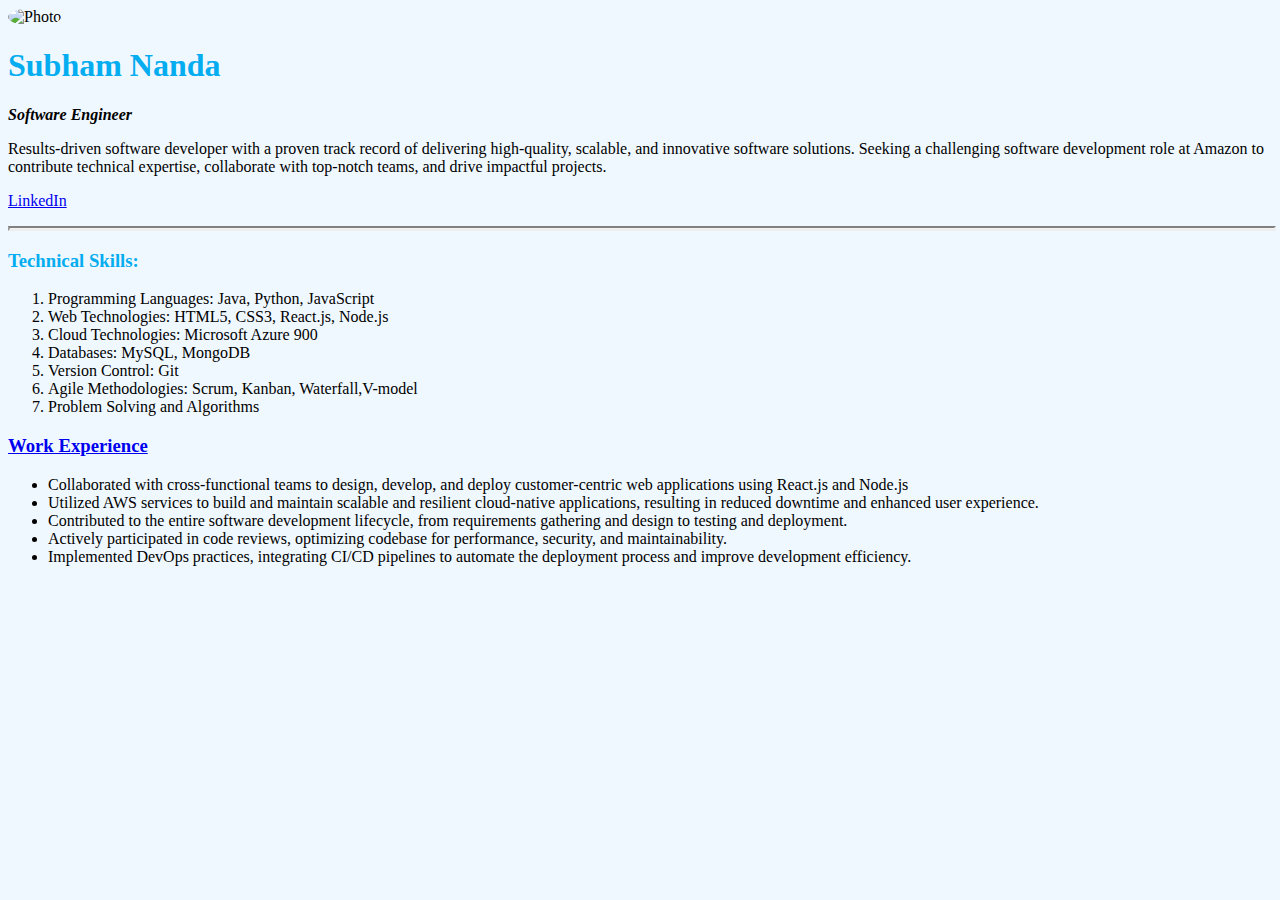
==== index.html @ 230d710a "pic" ====
<!DOCTYPE html>
<html lang="en">
    <head>
        <meta charset="UTF-8">

        <title>Subham's CV</title>
        <link rel="stylesheet" href="CSS/styles.css">
    </head>
    <body>
        <img class="Circular" src="C:\Users\Mutant\OneDrive\Desktop\MY CV\temp_dp.jpg" width="180" height="160" alt="Photo">
        <h1 class="header2">Subham Nanda</h1>
        <p><i><b>Software Engineer</b></i></p>
        <p>Results-driven software developer with a proven track record of delivering high-quality, scalable, and innovative software solutions. Seeking a challenging software development role at Amazon to contribute technical expertise, collaborate with top-notch teams, and drive impactful projects.
            </p>
            <p><a href="https://www.linkedin.com/in/digitalsubham/">LinkedIn</a></p>
        <hr size="3">

        <h3 id="Skill">Technical Skills:</h3>
        <ol>
            <li>Programming Languages: Java, Python, JavaScript </li>
            <li>Web Technologies: HTML5, CSS3, React.js, Node.js</li>
            <li>Cloud Technologies: Microsoft Azure 900</li>
            <li>Databases: MySQL, MongoDB</li>
            <li>Version Control: Git</li>
            <li>Agile Methodologies: Scrum, Kanban, Waterfall,V-model</li>
            <li>Problem Solving and Algorithms</li>
        </ol>

        <div>
            <p></p>
        </div>

        <a href="hobbies.html"><h3>Work Experience</h3></a>
        <ul>
            <li>Collaborated with cross-functional teams to design, develop, and deploy customer-centric web applications using React.js and Node.js</li>
            <li>Utilized AWS services to build and maintain scalable and resilient cloud-native applications, resulting in reduced downtime and enhanced user experience.</li>
            <li>Contributed to the entire software development lifecycle, from requirements gathering and design to testing and deployment.</li>
            <li>Actively participated in code reviews, optimizing codebase for performance, security, and maintainability.</li>
            <li>Implemented DevOps practices, integrating CI/CD pipelines to automate the deployment process and improve development efficiency.</li>
        </ul>

    </body>
</html>
---- CSS/styles.css ----
body{
    background-color: aliceblue;
}
hr{
    width: 100%;
    background-color: rgb(242 242 247);
    border-width: 2px;
    border-top-style: double;
}
/************************* Class Selector ***********************/
.header1{   /* This is know as class selector in CSS */ 
    color: brown;
}
.header2{
    color: rgb(4, 173, 240);
}
.Circular{
    border-radius: 100%;
}

/******************* ID Selector (ID can be use only once for a page/each Instance *******************/
#Skill{
    color: rgb(4, 173, 240);
    
}
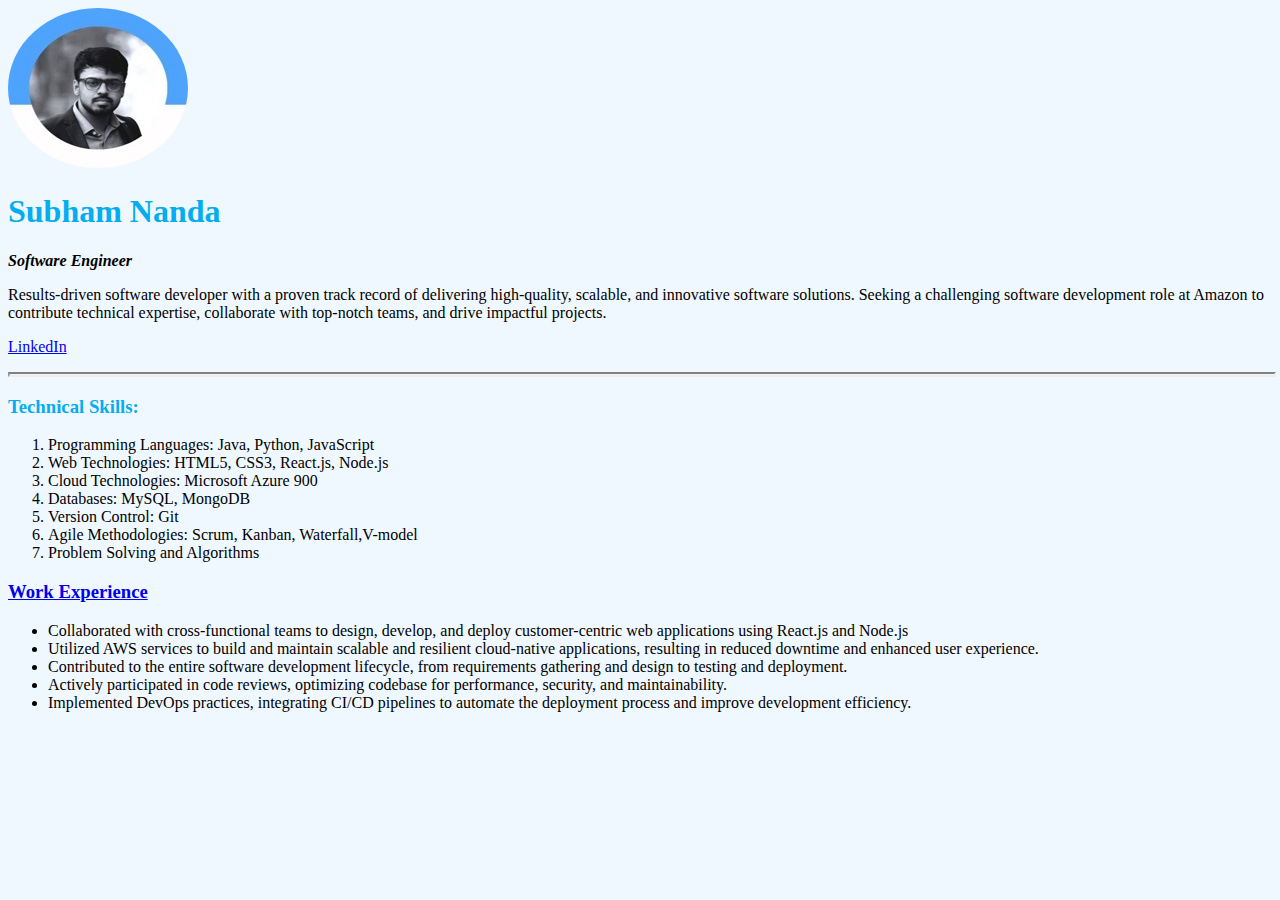
==== commit c431067e: "." ====
--- a/index.html
+++ b/index.html
@@ -7,7 +7,7 @@
         <link rel="stylesheet" href="CSS/styles.css">
     </head>
     <body>
-        <img class="Circular" src="C:\Users\Mutant\OneDrive\Desktop\MY CV\temp_dp.jpg" width="180" height="160" alt="Photo">
+        <img class="Circular" src="Images\temp_dp.jpg" width="180" height="160" alt="Photo">
         <h1 class="header2">Subham Nanda</h1>
         <p><i><b>Software Engineer</b></i></p>
         <p>Results-driven software developer with a proven track record of delivering high-quality, scalable, and innovative software solutions. Seeking a challenging software development role at Amazon to contribute technical expertise, collaborate with top-notch teams, and drive impactful projects.
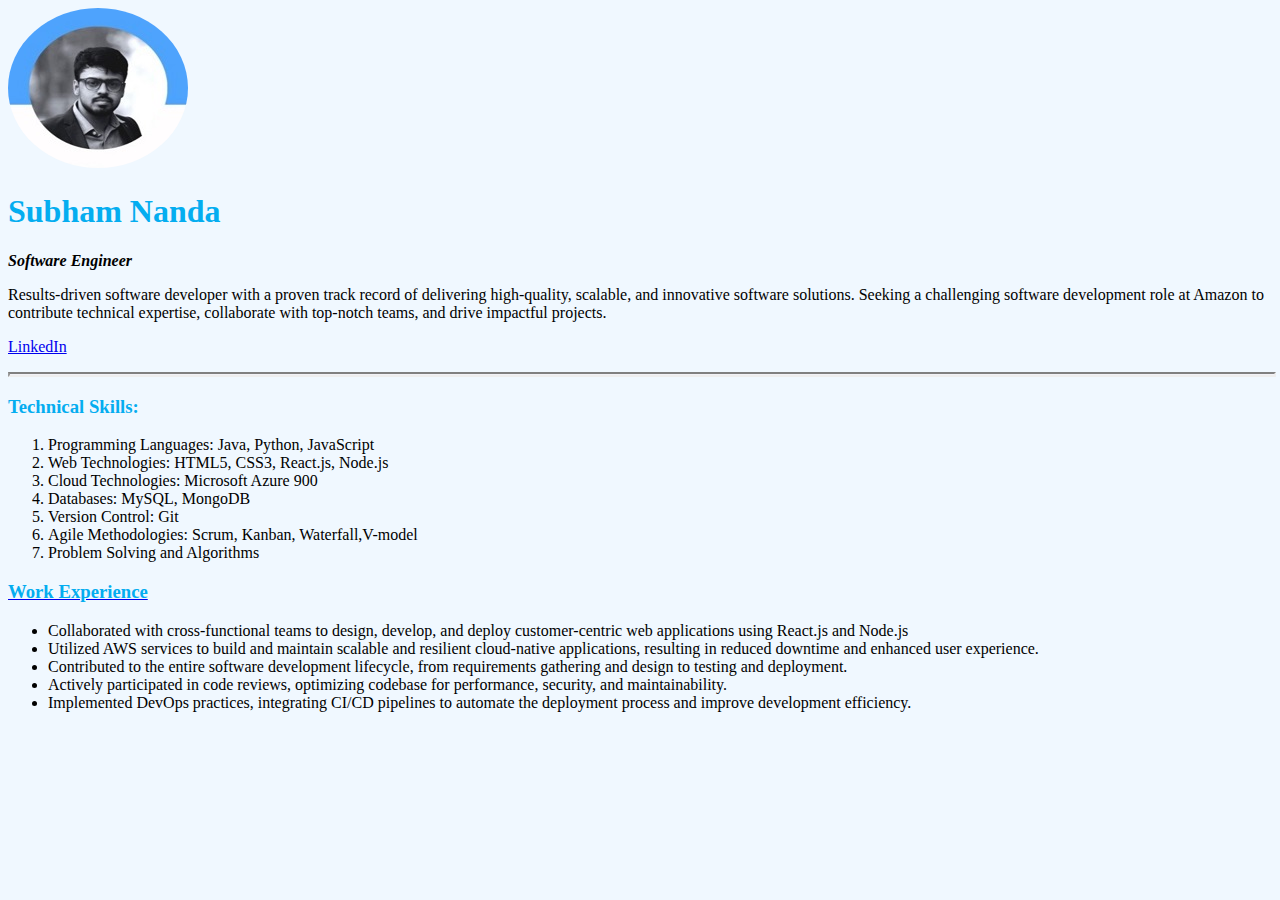
==== commit dc05c297: "WorkExp_updated" ====
--- a/index.html
+++ b/index.html
@@ -30,7 +30,7 @@
             <p></p>
         </div>
 
-        <a href="hobbies.html"><h3>Work Experience</h3></a>
+        <a href="hobbies.html"><h3 id="Skill">Work Experience</h3></a>
         <ul>
             <li>Collaborated with cross-functional teams to design, develop, and deploy customer-centric web applications using React.js and Node.js</li>
             <li>Utilized AWS services to build and maintain scalable and resilient cloud-native applications, resulting in reduced downtime and enhanced user experience.</li>
--- a/CSS/styles.css
+++ b/CSS/styles.css
@@ -9,17 +9,22 @@
 }
 /************************* Class Selector ***********************/
 .header1{   /* This is know as class selector in CSS */ 
-    color: brown;
+    color: rgb(7, 152, 248);
 }
 .header2{
     color: rgb(4, 173, 240);
 }
+
 .Circular{
     border-radius: 100%;
 }
 
 /******************* ID Selector (ID can be use only once for a page/each Instance *******************/
 #Skill{
-    color: rgb(4, 173, 240);
-    
+    color: rgb(4, 173, 240); 
+
 }
+
+#hr{
+    border-width: 2px;
+}
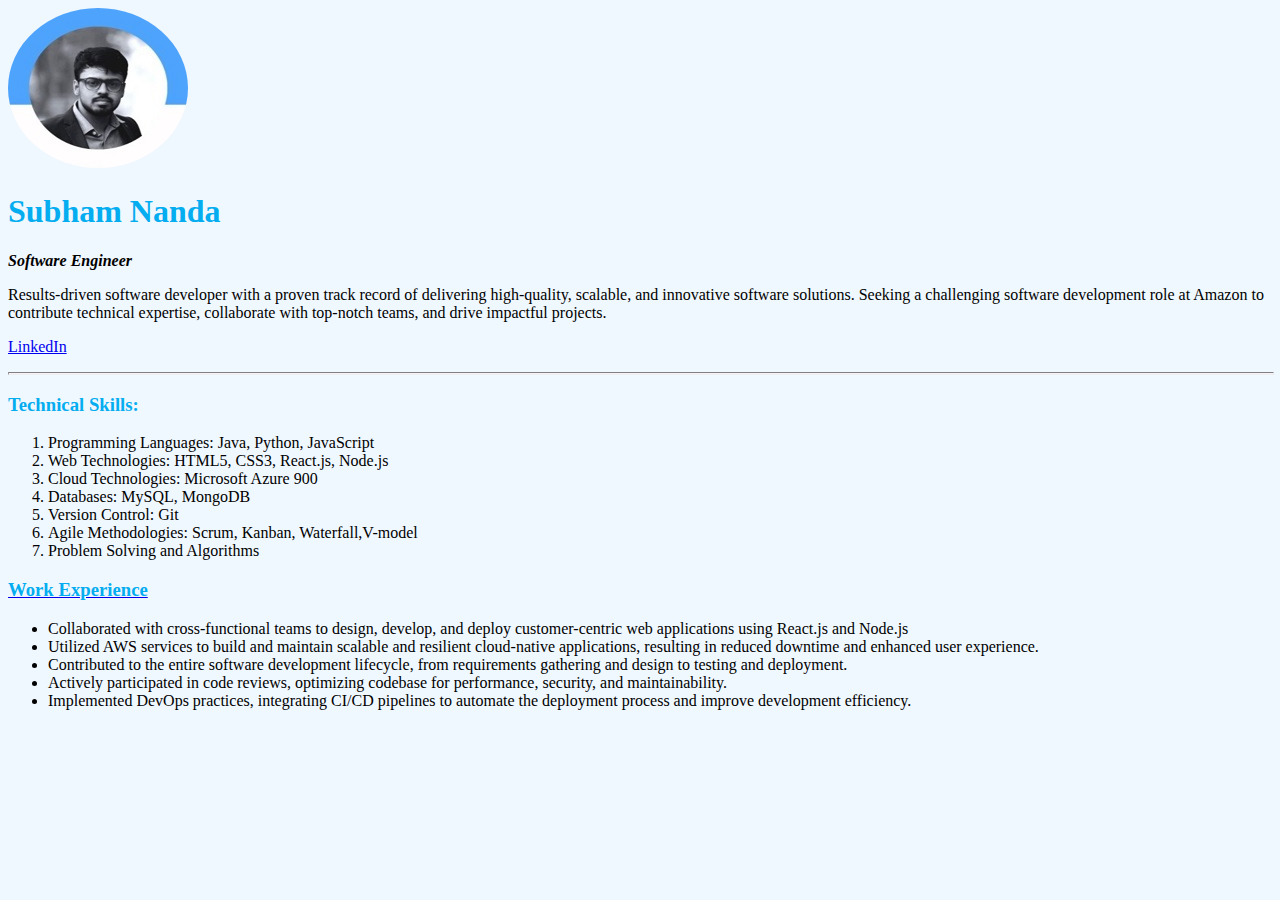
==== commit 30e73637: "." ====
--- a/index.html
+++ b/index.html
@@ -30,7 +30,7 @@
             <p></p>
         </div>
 
-        <a href="hobbies.html"><h3 id="Skill">Work Experience</h3></a>
+        <a href="experience.html"><h3 id="Skill">Work Experience</h3></a>
         <ul>
             <li>Collaborated with cross-functional teams to design, develop, and deploy customer-centric web applications using React.js and Node.js</li>
             <li>Utilized AWS services to build and maintain scalable and resilient cloud-native applications, resulting in reduced downtime and enhanced user experience.</li>
--- a/CSS/styles.css
+++ b/CSS/styles.css
@@ -4,7 +4,7 @@
 hr{
     width: 100%;
     background-color: rgb(242 242 247);
-    border-width: 2px;
+    border-width: 1px;
     border-top-style: double;
 }
 /************************* Class Selector ***********************/
@@ -19,6 +19,14 @@
     border-radius: 100%;
 }
 
+.table-header {
+	
+	width:100%;
+	background:#85affc;
+	padding: 0px;
+}
+
+
 /******************* ID Selector (ID can be use only once for a page/each Instance *******************/
 #Skill{
     color: rgb(4, 173, 240); 
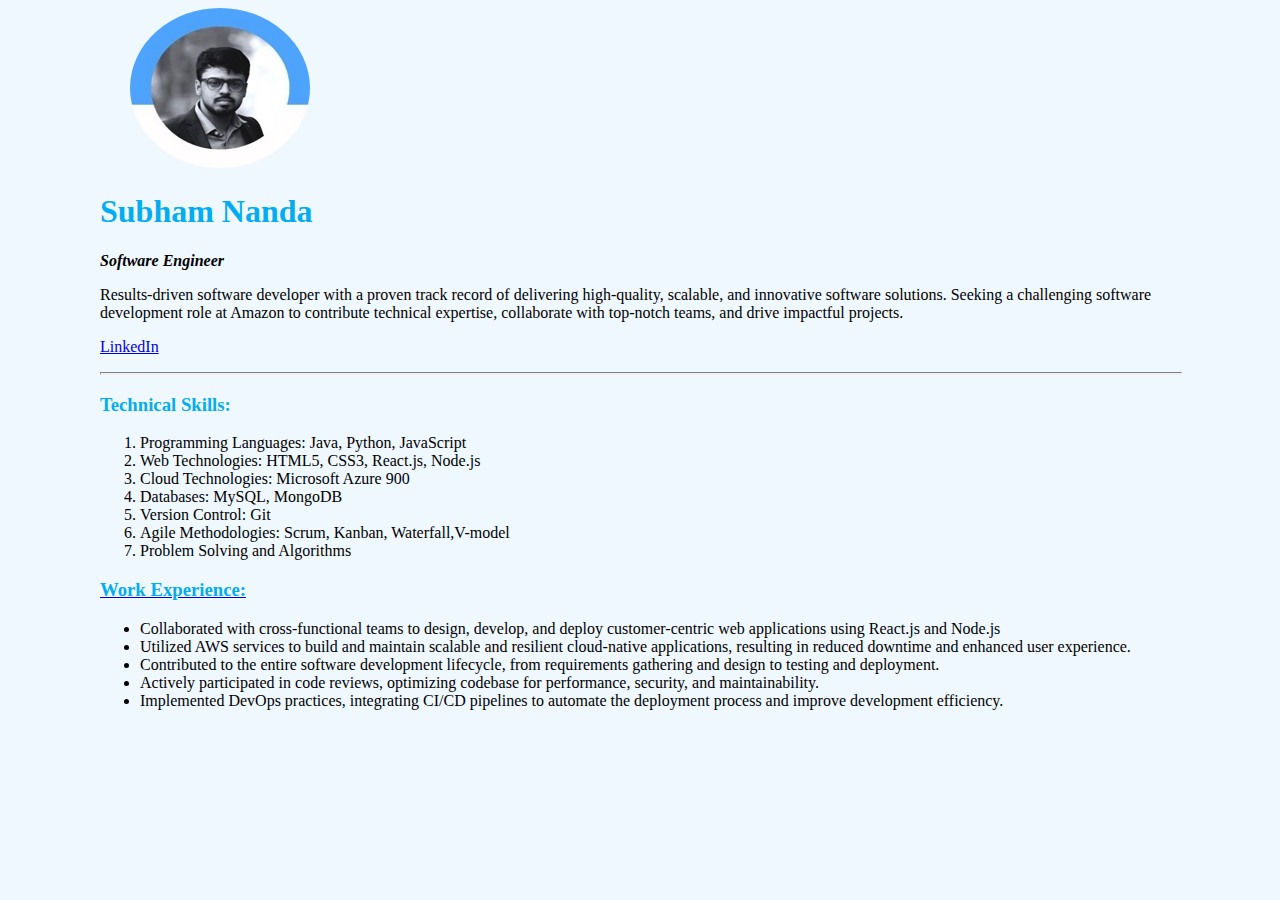
==== commit c70ab343: "css_mod" ====
--- a/index.html
+++ b/index.html
@@ -30,7 +30,7 @@
             <p></p>
         </div>
 
-        <a href="experience.html"><h3 id="Skill">Work Experience</h3></a>
+        <a href="experience.html"><h3 id="Skill">Work Experience: </h3></a>
         <ul>
             <li>Collaborated with cross-functional teams to design, develop, and deploy customer-centric web applications using React.js and Node.js</li>
             <li>Utilized AWS services to build and maintain scalable and resilient cloud-native applications, resulting in reduced downtime and enhanced user experience.</li>
--- a/CSS/styles.css
+++ b/CSS/styles.css
@@ -1,6 +1,13 @@
 body{
     background-color: aliceblue;
+    margin-left: 50px;
+    margin-right: 50px;
+    border-left-width: 10px;
+    padding-left: 50px;
+    padding-right: 50px;
+
 }
+
 hr{
     width: 100%;
     background-color: rgb(242 242 247);
@@ -17,6 +24,10 @@
 
 .Circular{
     border-radius: 100%;
+    padding-left: 30px;
+    padding-right: 30px;
+    border-left-width: 30px;
+
 }
 
 .table-header {
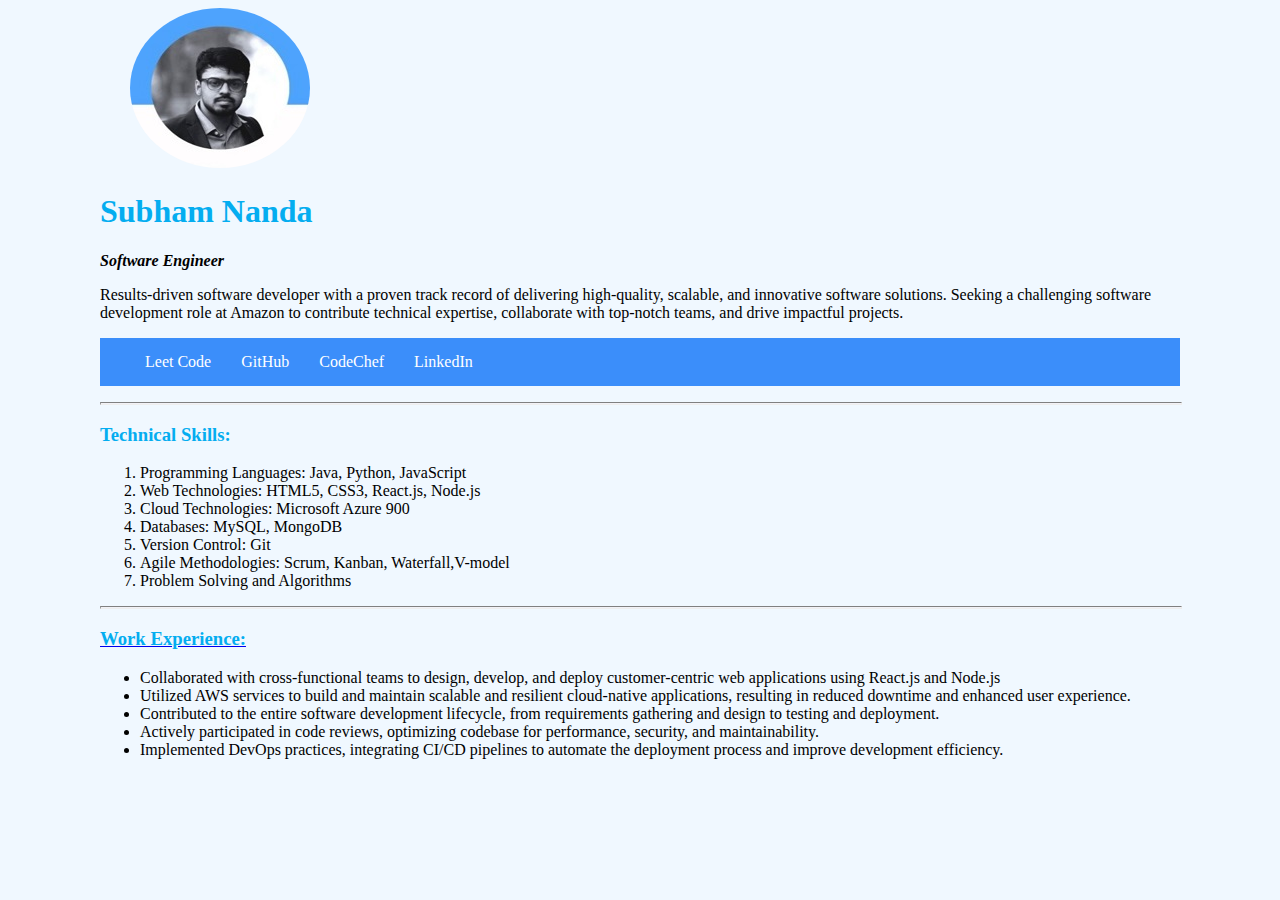
==== commit fff4bd20: "UI_Update" ====
--- a/index.html
+++ b/index.html
@@ -10,10 +10,19 @@
         <img class="Circular" src="Images\temp_dp.jpg" width="180" height="160" alt="Photo">
         <h1 class="header2">Subham Nanda</h1>
         <p><i><b>Software Engineer</b></i></p>
-        <p>Results-driven software developer with a proven track record of delivering high-quality, scalable, and innovative software solutions. Seeking a challenging software development role at Amazon to contribute technical expertise, collaborate with top-notch teams, and drive impactful projects.
+        <p>Results-driven software developer with a proven track record of delivering high-quality, scalable, and innovative software solutions. Seeking a challenging software development role at Amazon to contribute technical expertise, collaborate with top-notch teams, and drive impactful projects.</p>
+
+            <p>
+                <ul class="ul">
+                    <li class="li"><a class="li_a" href="https://leetcode.com/Subham555/">Leet Code</a></li>
+                    <li class="li"><a class="li_a" href="https://github.com/SubhamAlpha">GitHub</a></li>
+                    <li class="li"><a class="li_a" href="https://www.codechef.com/">CodeChef</a></li>
+                    <li class="li"><a class="li_a" href="https://www.linkedin.com/in/digitalsubham/">LinkedIn</a></li>
+                  </ul> 
             </p>
-            <p><a href="https://www.linkedin.com/in/digitalsubham/">LinkedIn</a></p>
-        <hr size="3">
+        
+            <hr size="3">
+
 
         <h3 id="Skill">Technical Skills:</h3>
         <ol>
@@ -26,10 +35,7 @@
             <li>Problem Solving and Algorithms</li>
         </ol>
 
-        <div>
-            <p></p>
-        </div>
-
+        <hr size="3">
         <a href="experience.html"><h3 id="Skill">Work Experience: </h3></a>
         <ul>
             <li>Collaborated with cross-functional teams to design, develop, and deploy customer-centric web applications using React.js and Node.js</li>
--- a/CSS/styles.css
+++ b/CSS/styles.css
@@ -17,6 +17,7 @@
 /************************* Class Selector ***********************/
 .header1{   /* This is know as class selector in CSS */ 
     color: rgb(7, 152, 248);
+    
 }
 .header2{
     color: rgb(4, 173, 240);
@@ -35,7 +36,48 @@
 	width:100%;
 	background:#85affc;
 	padding: 0px;
+    vertical-align: middle;
+
 }
+
+.table{
+    
+    padding-top: 5px;
+    padding-bottom: 30px;
+    padding-left: 0px;
+    border-left-width: 30px;
+    width: 655px;
+    border-right-width: 50px;
+    padding-right: 0px;
+
+}
+
+.ul {
+    list-style-type: none;
+    margin: 0;
+    padding: 5;
+    padding-bottom: 10px;
+    padding-top: 10px;
+    overflow: hidden;
+    background-color: #3b8efa;
+    font-size: medium;
+  }
+
+  .li_a {
+    display: block;
+    color: white;
+    text-align: center;
+    padding: 5px 5px;
+    text-decoration: none;
+  }
+
+  .li{
+    
+    float: left;
+    padding-left: 0px;
+    padding-right: 20px;
+
+  }
 
 
 /******************* ID Selector (ID can be use only once for a page/each Instance *******************/
@@ -47,3 +89,8 @@
 #hr{
     border-width: 2px;
 }
+
+#h2{
+    text-align: center;
+    color: rgb(7, 152, 248);
+}
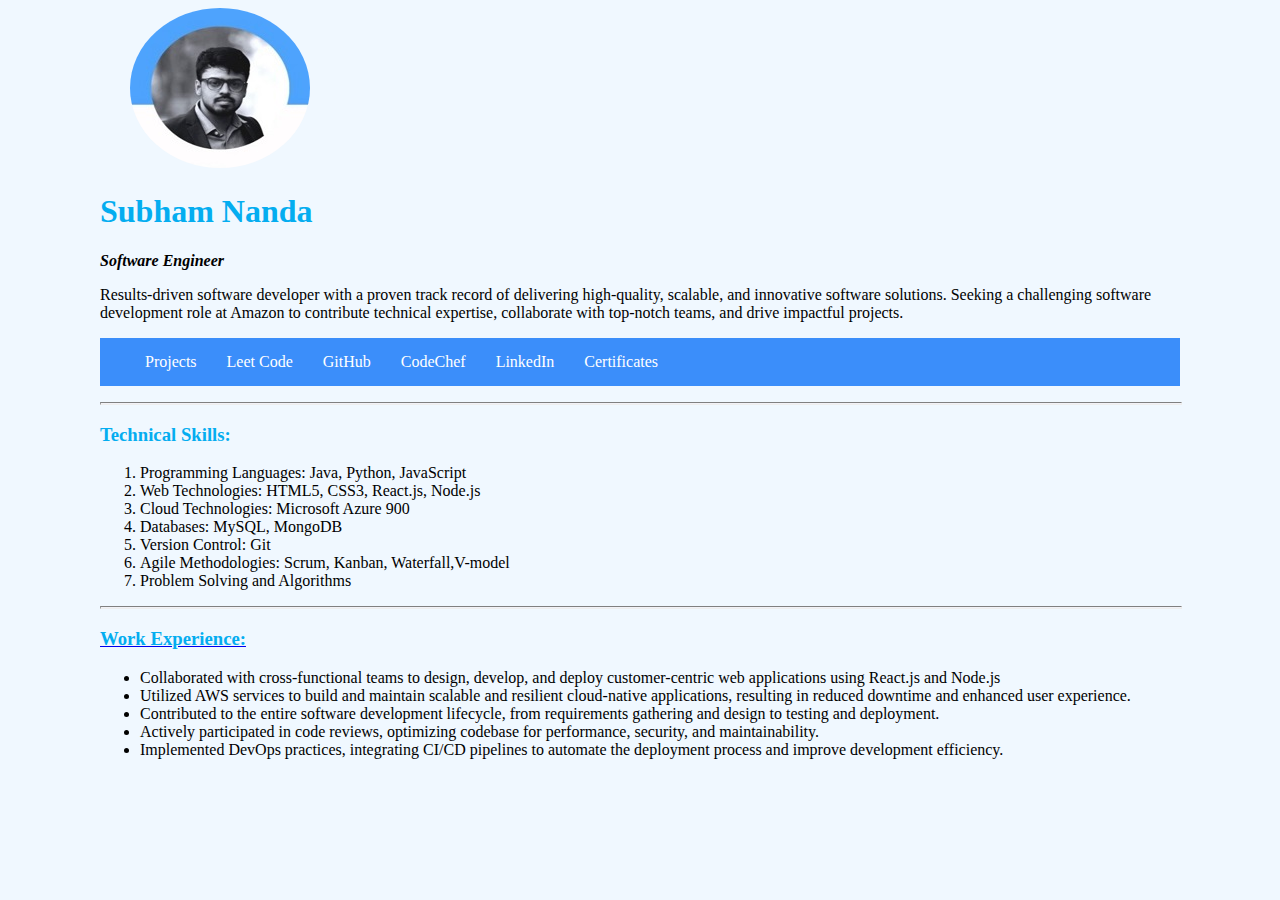
==== commit 4bfdbede: "Certificate_Basic_page" ====
--- a/index.html
+++ b/index.html
@@ -14,11 +14,13 @@
 
             <p>
                 <ul class="ul">
+                    <li class="li"><a class="li_a" href="#">Projects</a></li>
                     <li class="li"><a class="li_a" href="https://leetcode.com/Subham555/">Leet Code</a></li>
                     <li class="li"><a class="li_a" href="https://github.com/SubhamAlpha">GitHub</a></li>
                     <li class="li"><a class="li_a" href="https://www.codechef.com/">CodeChef</a></li>
                     <li class="li"><a class="li_a" href="https://www.linkedin.com/in/digitalsubham/">LinkedIn</a></li>
-                  </ul> 
+                    <li class="li"><a class="li_a" href="Certificates.html">Certificates</a></li>
+                </ul> 
             </p>
         
             <hr size="3">
--- a/CSS/styles.css
+++ b/CSS/styles.css
@@ -80,7 +80,23 @@
   }
 
 
+  .square{
+    
+    border-left-width: 20px;
+    margin-left: 50px;
+    margin-right: 50px;
+    padding-left: 20px;
+    padding-right: 20px;
+    background-color: rgb(41, 89, 248);
+    height: 400px;
+    width: 500px;
+  }
 /******************* ID Selector (ID can be use only once for a page/each Instance *******************/
+#pic{
+    height: 350px;
+    margin-top: 25px;
+    
+}
 #Skill{
     color: rgb(4, 173, 240); 
 
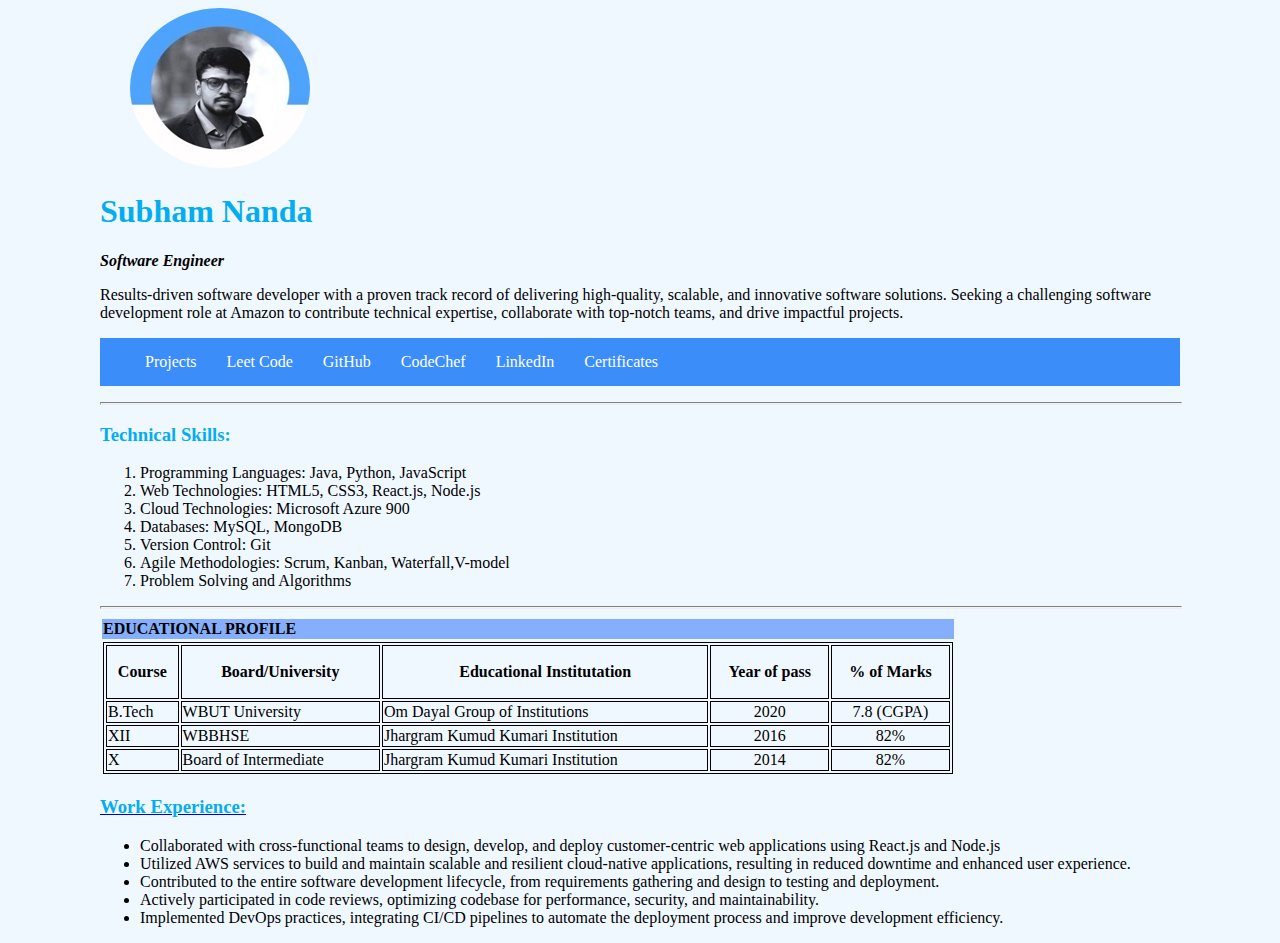
==== commit 00aa6943: "Education_added" ====
--- a/index.html
+++ b/index.html
@@ -38,6 +38,47 @@
         </ol>
 
         <hr size="3">
+
+        <table>
+            <tr>
+                <td colspan="2" bgcolor="#85affc"><strong>EDUCATIONAL PROFILE</strong></td>
+              </tr>
+              <tr>
+                <td colspan="2"><table width="850" border="1" bordercolor="#000000">
+                  <tr>
+                    <td><div align="center"><strong>Course</strong></div></td>
+                    <td><div align="center"><strong>Board/University</strong></div></td>
+                    <td><div align="center"><strong>Educational Institutation</strong></div></td>
+                    <td><div align="center"><strong>Year of pass</strong></div></td>
+                    <td><p align="center"><strong>% of Marks</strong></p></td>
+                  </tr>
+                  <tr>
+                    <td>B.Tech</td>
+                    <td>WBUT University</td>
+                    <td><div align="left">Om Dayal Group of Institutions
+                     </div></td>
+                    <td><div align="center">2020</div></td>
+                    <td><div align="center">7.8 (CGPA)</div></td>
+                  </tr>
+                  <tr>
+                    <td>XII</td>
+                    <td>WBBHSE</td>
+                    <td><div align="left">Jhargram Kumud Kumari Institution</div></td>
+                    <td><div align="center">2016</div></td>
+                    <td><div align="center">82%</div></td>
+                  </tr>
+                  <tr>
+                    <td>X</td>
+                    <td>Board of Intermediate</td>
+                    <td><div align="left">Jhargram Kumud Kumari Institution</div></td>
+                    <td><div align="center">2014</div></td>
+                    <td><div align="center">82%</div></td>
+                  </tr>
+                
+                </table></td>
+              </tr>
+        </table>
+
         <a href="experience.html"><h3 id="Skill">Work Experience: </h3></a>
         <ul>
             <li>Collaborated with cross-functional teams to design, develop, and deploy customer-centric web applications using React.js and Node.js</li>
--- a/CSS/styles.css
+++ b/CSS/styles.css
@@ -80,21 +80,23 @@
   }
 
 
-  .square{
-    
-    border-left-width: 20px;
-    margin-left: 50px;
-    margin-right: 50px;
-    padding-left: 20px;
-    padding-right: 20px;
-    background-color: rgb(41, 89, 248);
-    height: 400px;
-    width: 500px;
-  }
+  .square {
+    width: 50%;
+    padding: 10px;
+    box-sizing: border-box;
+    display: inline-block;
+}
+
+@media (max-width: 768px) {
+    /* Adjust styles for smaller screens */
+    .square {
+        width: 100%;
+    }
+}
 /******************* ID Selector (ID can be use only once for a page/each Instance *******************/
 #pic{
-    height: 350px;
-    margin-top: 25px;
+    max-width: 100%;
+    height: auto;
     
 }
 #Skill{
